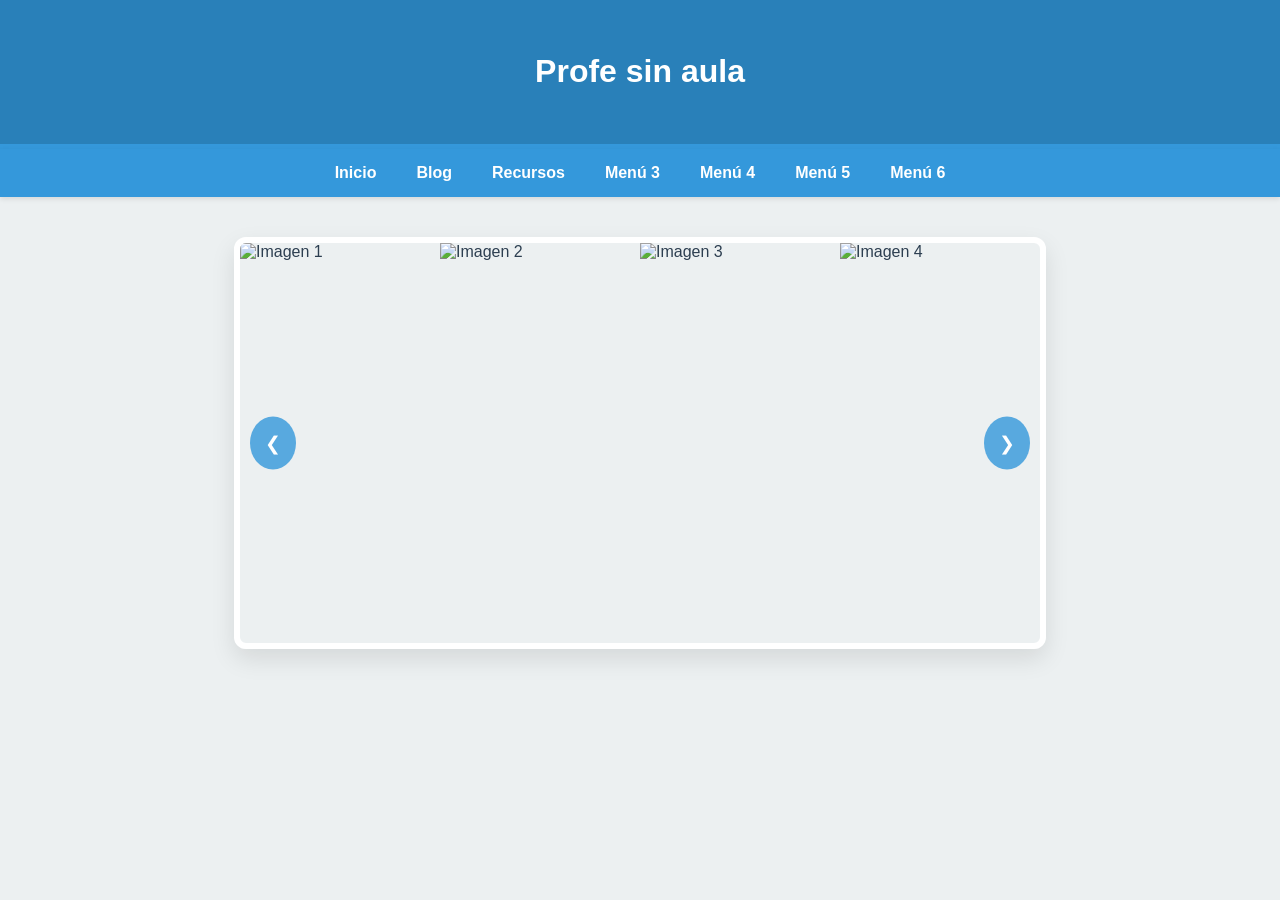
==== index.html @ 9e6dd40c "Update index.html" ====
<!DOCTYPE html>
<html lang="es">
<head>
    <meta charset="UTF-8">
    <meta name="viewport" content="width=device-width, initial-scale=1.0">
    <title>Profe sin aula</title>
    <link rel="icon" type="image/png" href="favicon.png"> <link href="https://fonts.googleapis.com/css2?family=Fredoka:wght@400;600&family=Montserrat:wght@400;700&display=swap" rel="stylesheet">
<link rel="stylesheet" href="estilos.css">
</head>
<body>

<header>
    <h1>Profe sin aula</h1>
</header>
<nav>
    <ul>
        <li><a href="index.html">Inicio</a></li>
        
        <li class="dropdown">
            <a href="blog.html">Blog</a>
            <div class="dropdown-content">
                <a href="#">Últimos artículos</a>
                <a href="#">Categorías</a>
            </div>
        </li>

        <li class="dropdown">
            <a href="#">Recursos</a>
            <div class="dropdown-content">
                <a href="#">Guías PDF</a>
                <a href="#">Ejercicios</a>
            </div>
        </li>

        <li class="dropdown"><a href="#">Menú 3</a><div class="dropdown-content"><a href="#">Próximamente</a></div></li>
        <li class="dropdown"><a href="#">Menú 4</a><div class="dropdown-content"><a href="#">Próximamente</a></div></li>
        <li class="dropdown"><a href="#">Menú 5</a><div class="dropdown-content"><a href="#">Próximamente</a></div></li>
        <li class="dropdown"><a href="#">Menú 6</a><div class="dropdown-content"><a href="#">Próximamente</a></div></li>
    </ul>
</nav>

<main>
    <div class="carousel-container">
        <div class="slides" id="slides">
            <img src="img/foto1.jpg" alt="Imagen 1">
            <img src="img/foto2.jpg" alt="Imagen 2">
            <img src="img/foto3.jpg" alt="Imagen 3">
            <img src="img/foto4.jpg" alt="Imagen 4">
        </div>
        <button class="prev" onclick="moveSlide(-1)">&#10094;</button>
        <button class="next" onclick="moveSlide(1)">&#10095;</button>
    </div>
</main>

<script src="script.js"></script>
</body>
</html>
---- estilos.css ----
/* --- ESTILOS PROFE SIN AULA --- */
body { 
    font-family: 'Segoe UI', Arial, sans-serif; 
    margin: 0; 
    background-color: #ecf0f1; 
    color: #2c3e50; 
}

header { 
    background-color: #2980b9; 
    color: white; 
    padding: 2rem; 
    text-align: center; 
    border-bottom: 5px solid #3498db; 
}

/* Navegación */
nav { 
    background-color: #3498db; 
    display: flex; 
    justify-content: center; 
    position: sticky; 
    top: 0; 
    z-index: 1000; 
    box-shadow: 0 2px 5px rgba(0,0,0,0.1);
}

nav ul { list-style: none; display: flex; margin: 0; padding: 0; }
nav li { position: relative; }
nav a { color: white; padding: 15px 20px; display: block; text-decoration: none; font-weight: bold; }
nav a:hover { background-color: #2980b9; }

/* Desplegables */
.dropdown-content { 
    display: none; 
    position: absolute; 
    background-color: white; 
    min-width: 160px; 
    box-shadow: 0 8px 16px rgba(0,0,0,0.2); 
}

.dropdown-content a { color: #333; border-bottom: 1px solid #eee; font-weight: normal; }
.dropdown-content a:hover { background-color: #f1f1f1; color: #3498db; }
.dropdown:hover .dropdown-content { display: block; }

/* Carrusel */
.carousel-container { 
    max-width: 800px; 
    margin: 40px auto; 
    position: relative; 
    overflow: hidden; 
    border-radius: 12px; 
    border: 6px solid white;
    box-shadow: 0 10px 25px rgba(0,0,0,0.1);
}

.slides { display: flex; transition: transform 0.5s ease-in-out; }
.slides img { width: 100%; height: 400px; object-fit: cover; }

.prev, .next { 
    position: absolute; top: 50%; transform: translateY(-50%); 
    background: rgba(52, 152, 219, 0.8); color: white; border: none; 
    padding: 15px; cursor: pointer; border-radius: 50%; font-size: 1.2rem;
}
.next { right: 10px; }
.prev { left: 10px; }
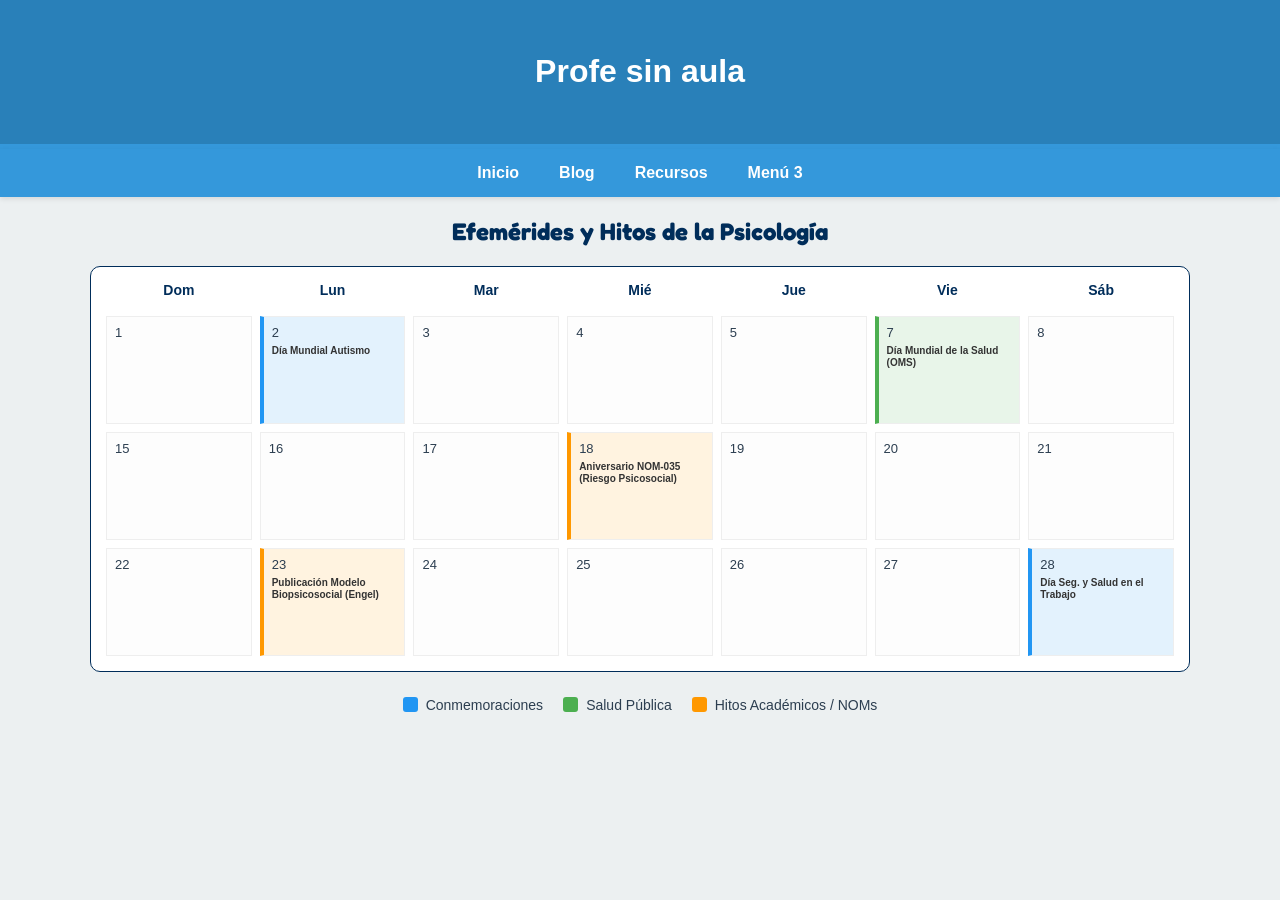
==== commit 083aaa02: "Update index.html" ====
--- a/index.html
+++ b/index.html
@@ -3,27 +3,88 @@
 <head>
     <meta charset="UTF-8">
     <meta name="viewport" content="width=device-width, initial-scale=1.0">
-    <title>Profe sin aula</title>
-    <link rel="icon" type="image/png" href="favicon.png"> <link href="https://fonts.googleapis.com/css2?family=Fredoka:wght@400;600&family=Montserrat:wght@400;700&display=swap" rel="stylesheet">
-<link rel="stylesheet" href="estilos.css">
+    <title>Calendario Psicológico - Profe sin aula</title>
+    <link rel="icon" type="image/png" href="favicon.png"> 
+    <link href="https://fonts.googleapis.com/css2?family=Fredoka:wght@400;600&family=Montserrat:wght@400;700&display=swap" rel="stylesheet">
+    <link rel="stylesheet" href="estilos.css">
+    <style>
+        /* Estilos para el calendario (sin afectar al header azul) */
+        .calendar-main {
+            max-width: 1100px;
+            margin: 20px auto;
+            padding: 0 15px;
+        }
+
+        .calendar-title {
+            text-align: center;
+            color: #002d5a;
+            font-family: 'Fredoka', sans-serif;
+            margin-bottom: 20px;
+        }
+
+        .calendar-grid {
+            display: grid;
+            grid-template-columns: repeat(7, 1fr);
+            gap: 8px;
+            background: #fff;
+            padding: 15px;
+            border-radius: 10px;
+            border: 1px solid #002d5a;
+        }
+
+        .day-name {
+            font-weight: bold;
+            text-align: center;
+            color: #002d5a;
+            padding-bottom: 10px;
+            font-size: 14px;
+        }
+
+        .day {
+            min-height: 90px;
+            background: #fdfdfd;
+            border: 1px solid #eee;
+            padding: 8px;
+            font-size: 13px;
+            display: flex;
+            flex-direction: column;
+            justify-content: flex-start;
+        }
+
+        /* Categorías de psicología */
+        .salud-mental { background-color: #e8f5e9; border-left: 4px solid #4caf50; } /* Verde */
+        .conmemoracion { background-color: #e3f2fd; border-left: 4px solid #2196f3; } /* Azul */
+        .hito-academico { background-color: #fff3e0; border-left: 4px solid #ff9800; } /* Naranja */
+
+        .evento-label {
+            font-size: 10px;
+            font-weight: bold;
+            margin-top: 5px;
+            line-height: 1.2;
+            color: #333;
+        }
+
+        .leyenda {
+            display: flex;
+            justify-content: center;
+            gap: 20px;
+            margin-top: 25px;
+            font-size: 14px;
+        }
+        .leyenda-item { display: flex; align-items: center; gap: 8px; }
+        .box { width: 15px; height: 15px; border-radius: 3px; }
+    </style>
 </head>
 <body>
 
 <header>
     <h1>Profe sin aula</h1>
 </header>
+
 <nav>
     <ul>
         <li><a href="index.html">Inicio</a></li>
-        
-        <li class="dropdown">
-            <a href="blog.html">Blog</a>
-            <div class="dropdown-content">
-                <a href="#">Últimos artículos</a>
-                <a href="#">Categorías</a>
-            </div>
-        </li>
-
+        <li class="dropdown"><a href="blog.html">Blog</a></li>
         <li class="dropdown">
             <a href="#">Recursos</a>
             <div class="dropdown-content">
@@ -31,24 +92,47 @@
                 <a href="#">Ejercicios</a>
             </div>
         </li>
-
         <li class="dropdown"><a href="#">Menú 3</a><div class="dropdown-content"><a href="#">Próximamente</a></div></li>
-        <li class="dropdown"><a href="#">Menú 4</a><div class="dropdown-content"><a href="#">Próximamente</a></div></li>
-        <li class="dropdown"><a href="#">Menú 5</a><div class="dropdown-content"><a href="#">Próximamente</a></div></li>
-        <li class="dropdown"><a href="#">Menú 6</a><div class="dropdown-content"><a href="#">Próximamente</a></div></li>
     </ul>
 </nav>
 
-<main>
-    <div class="carousel-container">
-        <div class="slides" id="slides">
-            <img src="img/foto1.jpg" alt="Imagen 1">
-            <img src="img/foto2.jpg" alt="Imagen 2">
-            <img src="img/foto3.jpg" alt="Imagen 3">
-            <img src="img/foto4.jpg" alt="Imagen 4">
+<main class="calendar-main">
+    <h2 class="calendar-title">Efemérides y Hitos de la Psicología</h2>
+    
+    <div class="calendar-grid">
+        <div class="day-name">Dom</div><div class="day-name">Lun</div><div class="day-name">Mar</div>
+        <div class="day-name">Mié</div><div class="day-name">Jue</div><div class="day-name">Vie</div><div class="day-name">Sáb</div>
+
+        <div class="day">1</div>
+        <div class="day conmemoracion">
+            2 <span class="evento-label">Día Mundial Autismo</span>
         </div>
-        <button class="prev" onclick="moveSlide(-1)">&#10094;</button>
-        <button class="next" onclick="moveSlide(1)">&#10095;</button>
+        <div class="day">3</div><div class="day">4</div><div class="day">5</div>
+        <div class="day salud-mental">
+            7 <span class="evento-label">Día Mundial de la Salud (OMS)</span>
+        </div>
+        <div class="day">8</div>
+
+        <div class="day">15</div><div class="day">16</div><div class="day">17</div>
+        <div class="day hito-academico">
+            18 <span class="evento-label">Aniversario NOM-035 (Riesgo Psicosocial)</span>
+        </div>
+        <div class="day">19</div><div class="day">20</div><div class="day">21</div>
+
+        <div class="day">22</div>
+        <div class="day hito-academico">
+            23 <span class="evento-label">Publicación Modelo Biopsicosocial (Engel)</span>
+        </div>
+        <div class="day">24</div><div class="day">25</div><div class="day">26</div><div class="day">27</div>
+        <div class="day conmemoracion">
+            28 <span class="evento-label">Día Seg. y Salud en el Trabajo</span>
+        </div>
+    </div>
+
+    <div class="leyenda">
+        <div class="leyenda-item"><div class="box" style="background: #2196f3;"></div> Conmemoraciones</div>
+        <div class="leyenda-item"><div class="box" style="background: #4caf50;"></div> Salud Pública</div>
+        <div class="leyenda-item"><div class="box" style="background: #ff9800;"></div> Hitos Académicos / NOMs</div>
     </div>
 </main>
 
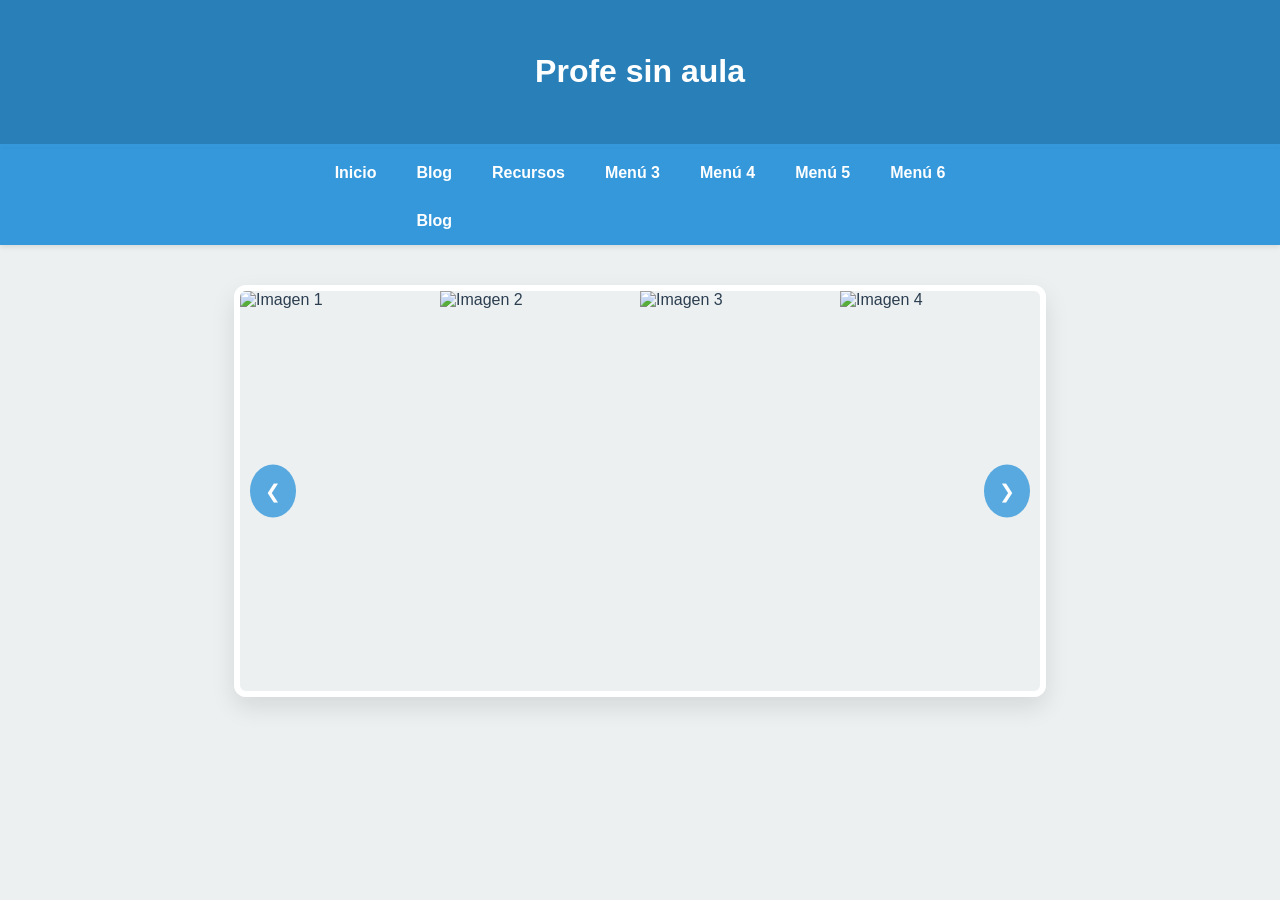
==== commit 1aa4fdb9: "Update index.html" ====
--- a/index.html
+++ b/index.html
@@ -1,139 +1,56 @@
 <!DOCTYPE html>
 <html lang="es">
 <head>
-    <meta charset="UTF-8">
-    <meta name="viewport" content="width=device-width, initial-scale=1.0">
-    <title>Calendario Psicológico - Profe sin aula</title>
-    <link rel="icon" type="image/png" href="favicon.png"> 
-    <link href="https://fonts.googleapis.com/css2?family=Fredoka:wght@400;600&family=Montserrat:wght@400;700&display=swap" rel="stylesheet">
-    <link rel="stylesheet" href="estilos.css">
-    <style>
-        /* Estilos para el calendario (sin afectar al header azul) */
-        .calendar-main {
-            max-width: 1100px;
-            margin: 20px auto;
-            padding: 0 15px;
-        }
-
-        .calendar-title {
-            text-align: center;
-            color: #002d5a;
-            font-family: 'Fredoka', sans-serif;
-            margin-bottom: 20px;
-        }
-
-        .calendar-grid {
-            display: grid;
-            grid-template-columns: repeat(7, 1fr);
-            gap: 8px;
-            background: #fff;
-            padding: 15px;
-            border-radius: 10px;
-            border: 1px solid #002d5a;
-        }
-
-        .day-name {
-            font-weight: bold;
-            text-align: center;
-            color: #002d5a;
-            padding-bottom: 10px;
-            font-size: 14px;
-        }
-
-        .day {
-            min-height: 90px;
-            background: #fdfdfd;
-            border: 1px solid #eee;
-            padding: 8px;
-            font-size: 13px;
-            display: flex;
-            flex-direction: column;
-            justify-content: flex-start;
-        }
-
-        /* Categorías de psicología */
-        .salud-mental { background-color: #e8f5e9; border-left: 4px solid #4caf50; } /* Verde */
-        .conmemoracion { background-color: #e3f2fd; border-left: 4px solid #2196f3; } /* Azul */
-        .hito-academico { background-color: #fff3e0; border-left: 4px solid #ff9800; } /* Naranja */
-
-        .evento-label {
-            font-size: 10px;
-            font-weight: bold;
-            margin-top: 5px;
-            line-height: 1.2;
-            color: #333;
-        }
-
-        .leyenda {
-            display: flex;
-            justify-content: center;
-            gap: 20px;
-            margin-top: 25px;
-            font-size: 14px;
-        }
-        .leyenda-item { display: flex; align-items: center; gap: 8px; }
-        .box { width: 15px; height: 15px; border-radius: 3px; }
-    </style>
+<meta charset="UTF-8">
+<meta name="viewport" content="width=device-width, initial-scale=1.0">
+<title>Profe sin aula</title>
+<link rel="icon" type="image/png" href="favicon.png"> <link href="https://fonts.googleapis.com/css2?family=Fredoka:wght@400;600&family=Montserrat:wght@400;700&display=swap" rel="stylesheet">
+<link rel="stylesheet" href="estilos.css">
 </head>
 <body>
 
 <header>
-    <h1>Profe sin aula</h1>
+<h1>Profe sin aula</h1>
 </header>
+<nav>
+<ul>
+<li><a href="index.html">Inicio</a></li>
 
-<nav>
-    <ul>
-        <li><a href="index.html">Inicio</a></li>
-        <li class="dropdown"><a href="blog.html">Blog</a></li>
-        <li class="dropdown">
-            <a href="#">Recursos</a>
-            <div class="dropdown-content">
-                <a href="#">Guías PDF</a>
-                <a href="#">Ejercicios</a>
-            </div>
-        </li>
-        <li class="dropdown"><a href="#">Menú 3</a><div class="dropdown-content"><a href="#">Próximamente</a></div></li>
-    </ul>
+<li class="dropdown">
+            <a href="#">Blog</a>
+            <a href="blog.html">Blog</a>
+<div class="dropdown-content">
+<a href="#">Últimos artículos</a>
+<a href="#">Categorías</a>
+</div>
+</li>
+
+<li class="dropdown">
+<a href="#">Recursos</a>
+<div class="dropdown-content">
+<a href="#">Guías PDF</a>
+<a href="#">Ejercicios</a>
+</div>
+</li>
+
+<li class="dropdown"><a href="#">Menú 3</a><div class="dropdown-content"><a href="#">Próximamente</a></div></li>
+<li class="dropdown"><a href="#">Menú 4</a><div class="dropdown-content"><a href="#">Próximamente</a></div></li>
+<li class="dropdown"><a href="#">Menú 5</a><div class="dropdown-content"><a href="#">Próximamente</a></div></li>
+<li class="dropdown"><a href="#">Menú 6</a><div class="dropdown-content"><a href="#">Próximamente</a></div></li>
+</ul>
 </nav>
 
-<main class="calendar-main">
-    <h2 class="calendar-title">Efemérides y Hitos de la Psicología</h2>
-    
-    <div class="calendar-grid">
-        <div class="day-name">Dom</div><div class="day-name">Lun</div><div class="day-name">Mar</div>
-        <div class="day-name">Mié</div><div class="day-name">Jue</div><div class="day-name">Vie</div><div class="day-name">Sáb</div>
-
-        <div class="day">1</div>
-        <div class="day conmemoracion">
-            2 <span class="evento-label">Día Mundial Autismo</span>
-        </div>
-        <div class="day">3</div><div class="day">4</div><div class="day">5</div>
-        <div class="day salud-mental">
-            7 <span class="evento-label">Día Mundial de la Salud (OMS)</span>
-        </div>
-        <div class="day">8</div>
-
-        <div class="day">15</div><div class="day">16</div><div class="day">17</div>
-        <div class="day hito-academico">
-            18 <span class="evento-label">Aniversario NOM-035 (Riesgo Psicosocial)</span>
-        </div>
-        <div class="day">19</div><div class="day">20</div><div class="day">21</div>
-
-        <div class="day">22</div>
-        <div class="day hito-academico">
-            23 <span class="evento-label">Publicación Modelo Biopsicosocial (Engel)</span>
-        </div>
-        <div class="day">24</div><div class="day">25</div><div class="day">26</div><div class="day">27</div>
-        <div class="day conmemoracion">
-            28 <span class="evento-label">Día Seg. y Salud en el Trabajo</span>
-        </div>
-    </div>
-
-    <div class="leyenda">
-        <div class="leyenda-item"><div class="box" style="background: #2196f3;"></div> Conmemoraciones</div>
-        <div class="leyenda-item"><div class="box" style="background: #4caf50;"></div> Salud Pública</div>
-        <div class="leyenda-item"><div class="box" style="background: #ff9800;"></div> Hitos Académicos / NOMs</div>
-    </div>
+<main>
+<div class="carousel-container">
+<div class="slides" id="slides">
+<img src="img/foto1.jpg" alt="Imagen 1">
+<img src="img/foto2.jpg" alt="Imagen 2">
+<img src="img/foto3.jpg" alt="Imagen 3">
+<img src="img/foto4.jpg" alt="Imagen 4">
+</div>
+<button class="prev" onclick="moveSlide(-1)">&#10094;</button>
+<button class="next" onclick="moveSlide(1)">&#10095;</button>
+</div>
 </main>
 
 <script src="script.js"></script>
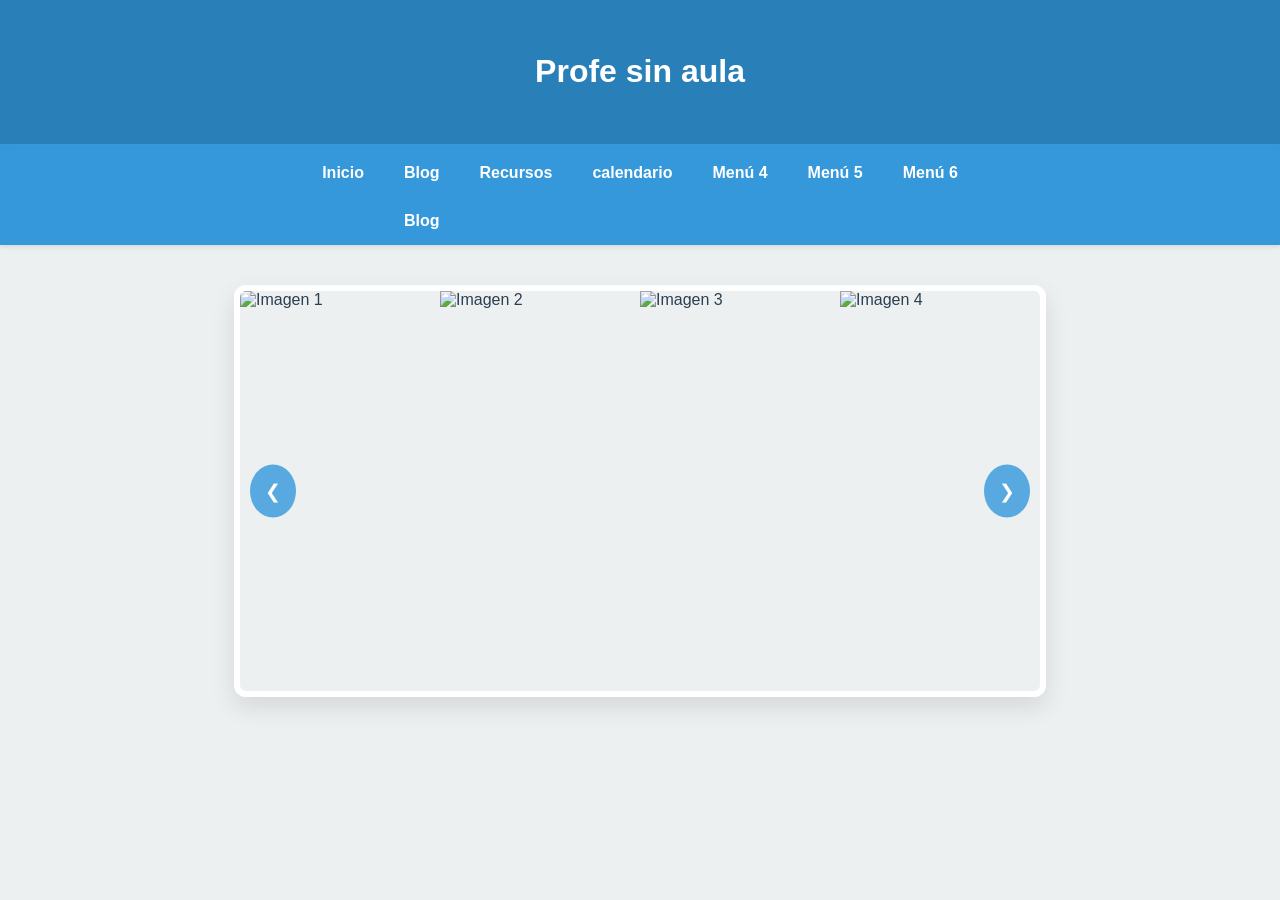
==== commit ad920af9: "Update index.html" ====
--- a/index.html
+++ b/index.html
@@ -33,7 +33,7 @@
 </div>
 </li>
 
-<li class="dropdown"><a href="#">Menú 3</a><div class="dropdown-content"><a href="#">Próximamente</a></div></li>
+<li class="dropdown"><a href="calendario.html">calendario</a><div class="dropdown-content"><a href="#">Próximamente</a></div></li>
 <li class="dropdown"><a href="#">Menú 4</a><div class="dropdown-content"><a href="#">Próximamente</a></div></li>
 <li class="dropdown"><a href="#">Menú 5</a><div class="dropdown-content"><a href="#">Próximamente</a></div></li>
 <li class="dropdown"><a href="#">Menú 6</a><div class="dropdown-content"><a href="#">Próximamente</a></div></li>
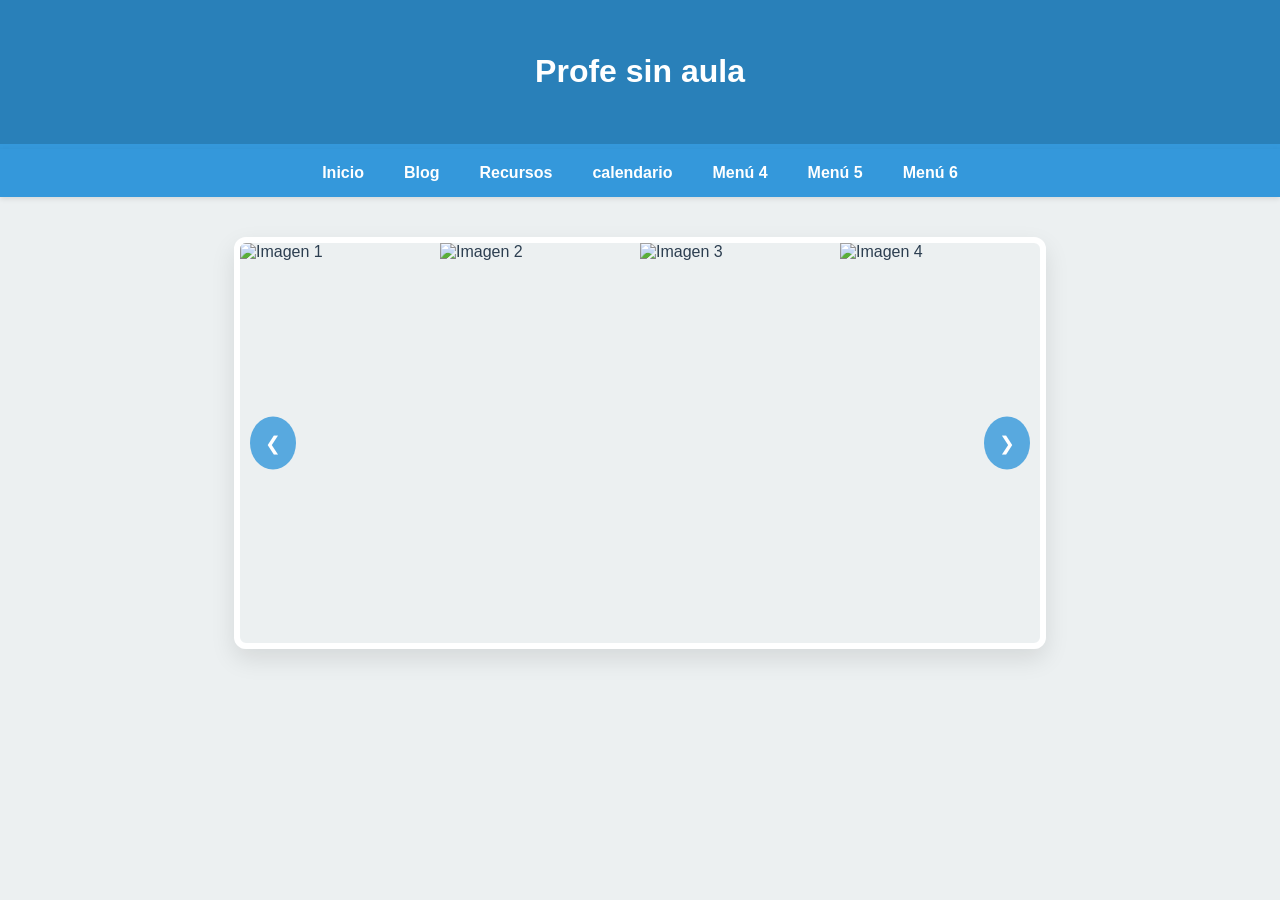
==== commit ed179563: "Update index.html" ====
--- a/index.html
+++ b/index.html
@@ -17,8 +17,7 @@
 <li><a href="index.html">Inicio</a></li>
 
 <li class="dropdown">
-            <a href="#">Blog</a>
-            <a href="blog.html">Blog</a>
+                        <a href="blog.html">Blog</a>
 <div class="dropdown-content">
 <a href="#">Últimos artículos</a>
 <a href="#">Categorías</a>
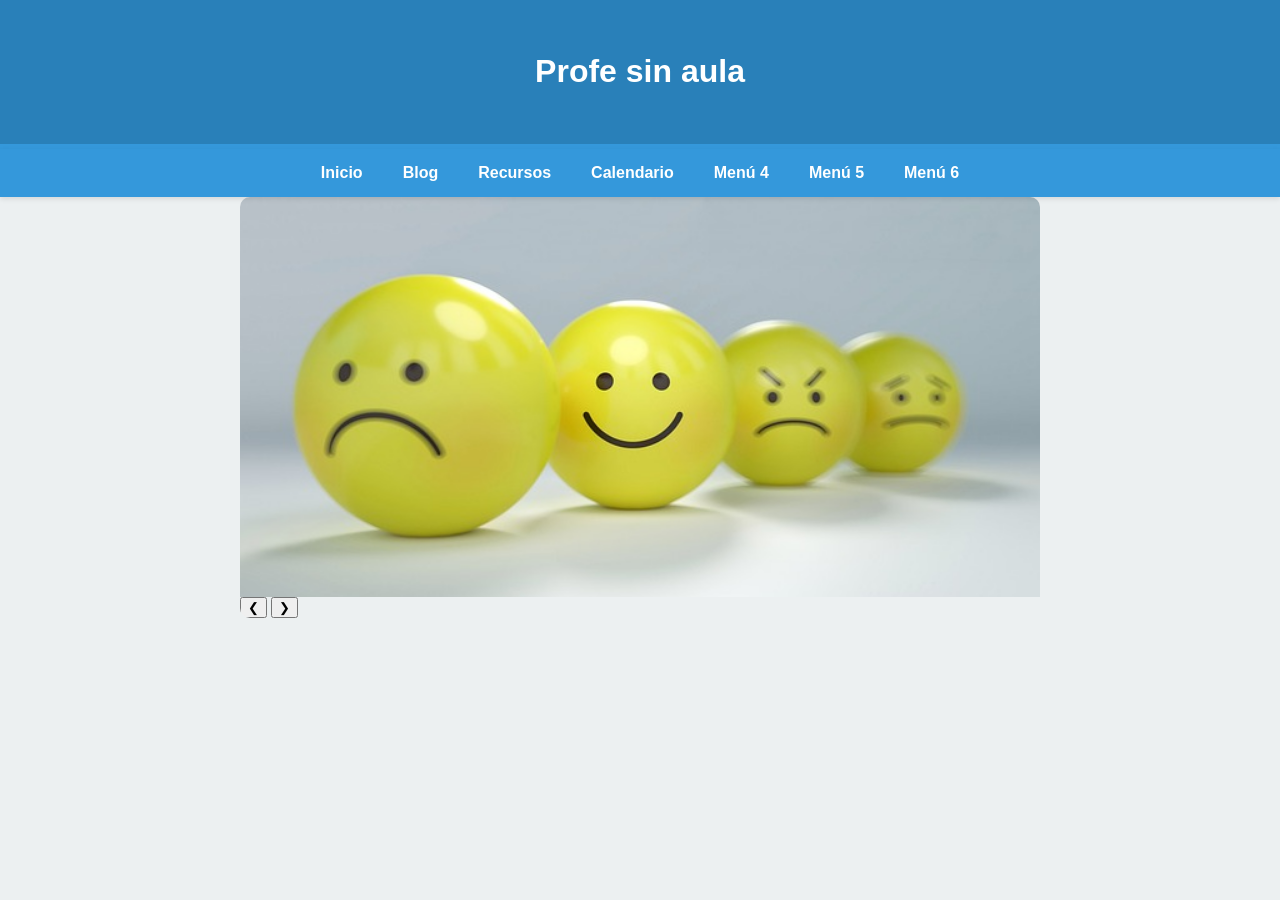
==== commit b1ea6ee5: "Update index.html" ====
--- a/index.html
+++ b/index.html
@@ -32,7 +32,7 @@
 </div>
 </li>
 
-<li class="dropdown"><a href="calendario.html">calendario</a><div class="dropdown-content"><a href="#">Próximamente</a></div></li>
+<li class="dropdown"><a href="calendario.html">Calendario</a><div class="dropdown-content"><a href="#">Próximamente</a></div></li>
 <li class="dropdown"><a href="#">Menú 4</a><div class="dropdown-content"><a href="#">Próximamente</a></div></li>
 <li class="dropdown"><a href="#">Menú 5</a><div class="dropdown-content"><a href="#">Próximamente</a></div></li>
 <li class="dropdown"><a href="#">Menú 6</a><div class="dropdown-content"><a href="#">Próximamente</a></div></li>
@@ -43,8 +43,8 @@
 <div class="carousel-container">
 <div class="slides" id="slides">
 <img src="img/foto1.jpg" alt="Imagen 1">
-<img src="img/foto2.jpg" alt="Imagen 2">
-<img src="img/foto3.jpg" alt="Imagen 3">
+<img src="img/foto2.png" alt="Imagen 2">
+<img src="img/foto3.png" alt="Imagen 3">
 <img src="img/foto4.jpg" alt="Imagen 4">
 </div>
 <button class="prev" onclick="moveSlide(-1)">&#10094;</button>
--- a/estilos.css
+++ b/estilos.css
@@ -44,23 +44,26 @@
 .dropdown:hover .dropdown-content { display: block; }
 
 /* Carrusel */
-.carousel-container { 
-    max-width: 800px; 
-    margin: 40px auto; 
-    position: relative; 
-    overflow: hidden; 
-    border-radius: 12px; 
-    border: 6px solid white;
-    box-shadow: 0 10px 25px rgba(0,0,0,0.1);
+/* Ventana que recorta el contenido sobrante */
+.carousel-container {
+    position: relative;
+    max-width: 800px; /* O el ancho que prefieras */
+    margin: auto;
+    overflow: hidden; /* Esto evita que veas la siguiente imagen */
+    border-radius: 10px;
 }
 
-.slides { display: flex; transition: transform 0.5s ease-in-out; }
-.slides img { width: 100%; height: 400px; object-fit: cover; }
+/* Tira horizontal que contiene todas las fotos */
+.slides {
+    display: flex;
+    transition: transform 0.5s ease-in-out;
+    width: 100%;
+}
 
-.prev, .next { 
-    position: absolute; top: 50%; transform: translateY(-50%); 
-    background: rgba(52, 152, 219, 0.8); color: white; border: none; 
-    padding: 15px; cursor: pointer; border-radius: 50%; font-size: 1.2rem;
+/* Configuración individual de cada imagen */
+.slides img {
+    width: 100%; /* Obliga a la imagen a medir lo mismo que el contenedor */
+    flex-shrink: 0; /* Evita que las imágenes se compriman entre sí */
+    object-fit: cover; /* Mantiene la proporción sin deformar */
+    height: 400px; /* Ajusta la altura a tu gusto */
 }
-.next { right: 10px; }
-.prev { left: 10px; }
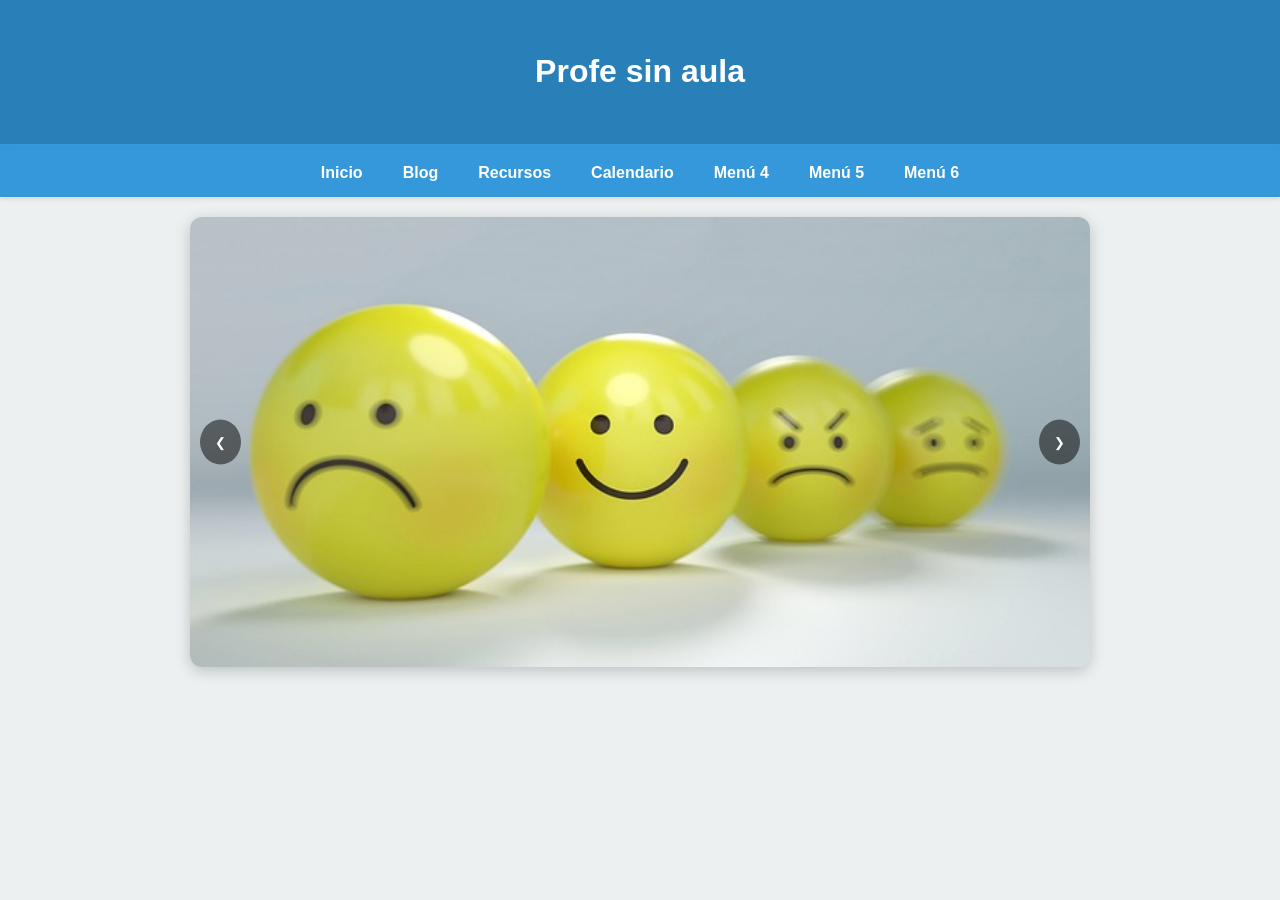
==== commit acacafdf: "Update index.html" ====
--- a/index.html
+++ b/index.html
@@ -27,8 +27,8 @@
 <li class="dropdown">
 <a href="#">Recursos</a>
 <div class="dropdown-content">
-<a href="#">Guías PDF</a>
-<a href="#">Ejercicios</a>
+<a href="#">Libros</a>
+<a href="#">Herramientas</a>
 </div>
 </li>
 
--- a/estilos.css
+++ b/estilos.css
@@ -44,26 +44,71 @@
 .dropdown:hover .dropdown-content { display: block; }
 
 /* Carrusel */
-/* Ventana que recorta el contenido sobrante */
+/* 1. El contenedor que actúa como ventana */
 .carousel-container {
     position: relative;
-    max-width: 800px; /* O el ancho que prefieras */
-    margin: auto;
-    overflow: hidden; /* Esto evita que veas la siguiente imagen */
-    border-radius: 10px;
+    max-width: 900px; /* Puedes ajustar el ancho máximo aquí */
+    margin: 20px auto;
+    overflow: hidden; /* CRUCIAL: Recorta todo lo que se sale de la ventana */
+    border-radius: 12px;
+    box-shadow: 0px 4px 15px rgba(0,0,0,0.2);
 }
 
-/* Tira horizontal que contiene todas las fotos */
+/* 2. La tira que sujeta las imágenes */
+.slides {
+    display: flex; /* Alinea las imágenes una al lado de la otra */
+    width: 100%;
+    transition: transform 0.5s ease-in-out; /* Suaviza el movimiento */
+}
+
+/* 3. La regla mágica para imágenes de diferentes tamaños */
+.slides img {
+    width: 100%;       /* Obliga a la imagen a ocupar todo el ancho */
+    min-width: 100%;   /* Evita que se encoja si la imagen es pequeña */
+    height: 450px;     /* ALTURA FIJA: para que todas midan lo mismo */
+    object-fit: cover; /* MÁGICO: Llena el espacio sin deformar la foto */
+    flex-shrink: 0;    /* Impide que las imágenes se aplasten entre sí */
+    display: block;
+}
+
+/* 4. Estilo básico para los botones (opcional) */
+.prev, .next {
+    position: absolute;
+    top: 50%;
+    transform: translateY(-50%);
+    background-color: rgba(0, 0, 0, 0.5);
+    color: white;
+    border: none;
+    padding: 15px;
+    cursor: pointer;
+    border-radius: 50%;
+    z-index: 10; /* Asegura que estén por encima de las fotos */
+}
+
+.prev { left: 10px; }
+.next { right: 10px; }
+
+.prev:hover, .next:hover {
+    background-color: rgba(0, 0, 0, 0.8);
+}
+
+/* Esto asegura que la tira sea flexible y no tenga espacios extra */
 .slides {
     display: flex;
+    width: 100%;
     transition: transform 0.5s ease-in-out;
-    width: 100%;
+    margin: 0;
+    padding: 0;
 }
 
-/* Configuración individual de cada imagen */
+/* Esto obliga a cada imagen a ser una unidad individual perfecta */
 .slides img {
-    width: 100%; /* Obliga a la imagen a medir lo mismo que el contenedor */
-    flex-shrink: 0; /* Evita que las imágenes se compriman entre sí */
-    object-fit: cover; /* Mantiene la proporción sin deformar */
-    height: 400px; /* Ajusta la altura a tu gusto */
+    width: 100% !important;     /* Obliga a medir el 100% del cuadro */
+    min-width: 100% !important; /* Prohíbe que mida menos de eso */
+    max-width: 100% !important; /* Prohíbe que mida más de eso */
+    height: 450px !important;    /* Altura fija para todas */
+    object-fit: cover;          /* Llena el espacio recortando lo necesario */
+    flex-shrink: 0;             /* VITAL: Evita que las fotos se empujen entre sí */
+    display: block;
+    box-sizing: border-box;     /* Evita que bordes o sombras sumen milímetros extra */
 }
